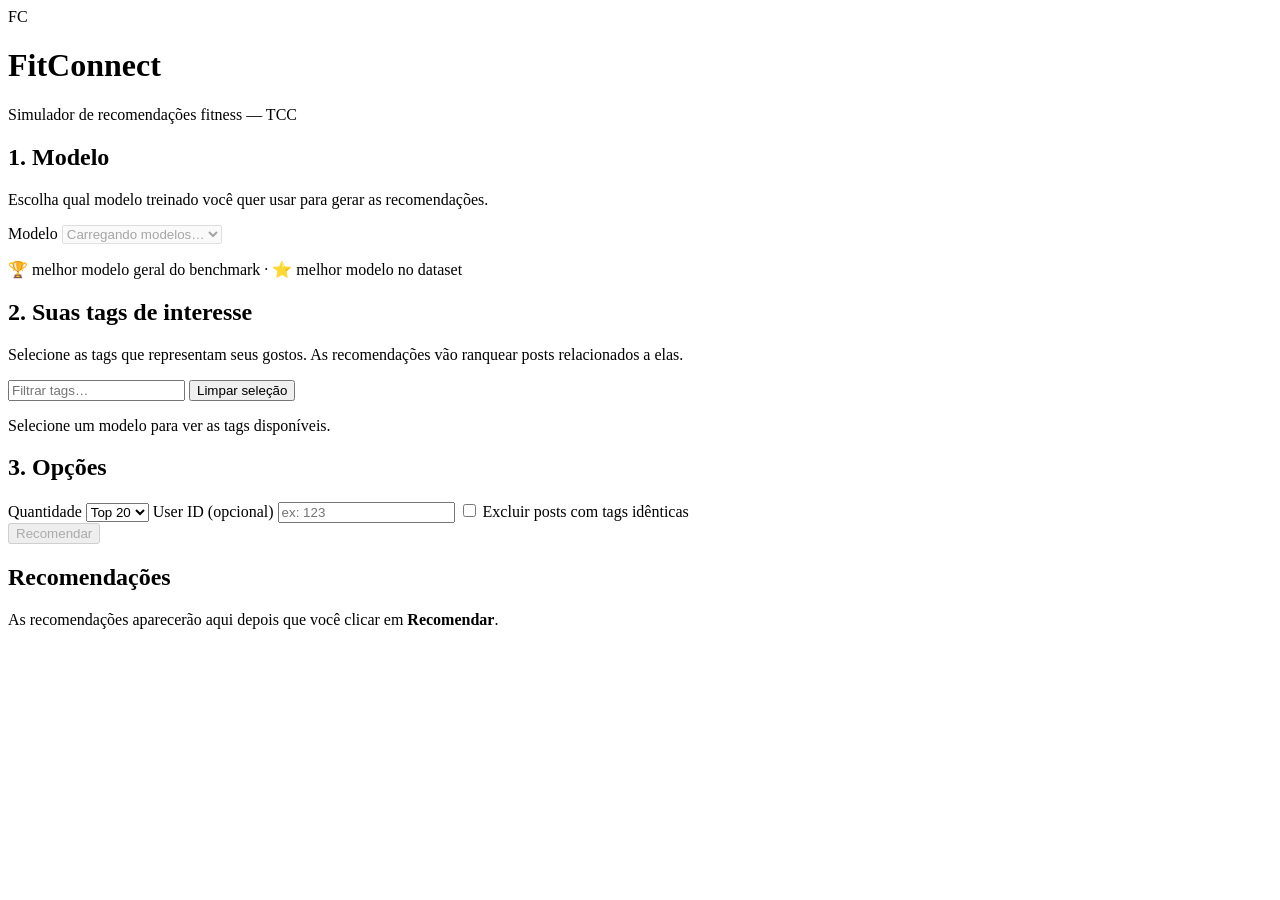
==== simulador/templates/index.html @ ba0a60af "Implementa simulador FitConnect com API FastAPI e frontend estático - Adiciona `api.py` para gerenci" ====
<!DOCTYPE html>
<html lang="pt-BR">
<head>
  <meta charset="UTF-8" />
  <meta name="viewport" content="width=device-width, initial-scale=1.0" />
  <title>FitConnect — Simulador de Recomendações</title>
  <link rel="stylesheet" href="/static/style.css" />
</head>
<body>
  <header class="topbar">
    <div class="brand">
      <span class="logo">FC</span>
      <div>
        <h1>FitConnect</h1>
        <p class="subtitle">Simulador de recomendações fitness — TCC</p>
      </div>
    </div>
  </header>

  <main class="container">
    <section class="card config">
      <h2>1. Modelo</h2>
      <p class="hint">Escolha qual modelo treinado você quer usar para gerar as recomendações.</p>
      <label for="model-select" class="sr-only">Modelo</label>
      <select id="model-select" disabled>
        <option>Carregando modelos…</option>
      </select>
      <p class="legend">🏆 melhor modelo geral do benchmark · ⭐ melhor modelo no dataset</p>
      <div id="model-info" class="model-info"></div>
    </section>

    <section class="card config">
      <h2>2. Suas tags de interesse</h2>
      <p class="hint">Selecione as tags que representam seus gostos. As recomendações vão ranquear posts relacionados a elas.</p>
      <div class="tag-controls">
        <input
          type="search"
          id="tag-search"
          placeholder="Filtrar tags…"
          autocomplete="off"
        />
        <button id="clear-tags" type="button" class="link-button">Limpar seleção</button>
      </div>
      <div id="tags-container" class="tags-container">
        <p class="placeholder">Selecione um modelo para ver as tags disponíveis.</p>
      </div>
      <p id="tags-summary" class="tags-summary"></p>
    </section>

    <section class="card config">
      <h2>3. Opções</h2>
      <div class="options-grid">
        <label>
          Quantidade
          <select id="top-k">
            <option value="5">Top 5</option>
            <option value="10">Top 10</option>
            <option value="20" selected>Top 20</option>
            <option value="50">Top 50</option>
          </select>
        </label>
        <label>
          User ID (opcional)
          <input id="user-id" type="number" placeholder="ex: 123" min="0" />
        </label>
        <label class="checkbox">
          <input id="excluir-exatas" type="checkbox" />
          Excluir posts com tags idênticas
        </label>
      </div>
      <button id="recommend-btn" type="button" class="primary" disabled>
        Recomendar
      </button>
    </section>

    <section class="card results">
      <header class="results-header">
        <h2>Recomendações</h2>
        <span id="results-meta" class="results-meta"></span>
      </header>
      <div id="results-container">
        <p class="placeholder">As recomendações aparecerão aqui depois que você clicar em <strong>Recomendar</strong>.</p>
      </div>
    </section>
  </main>

  <div id="toast" class="toast" hidden></div>

  <script src="/static/app.js"></script>
</body>
</html>
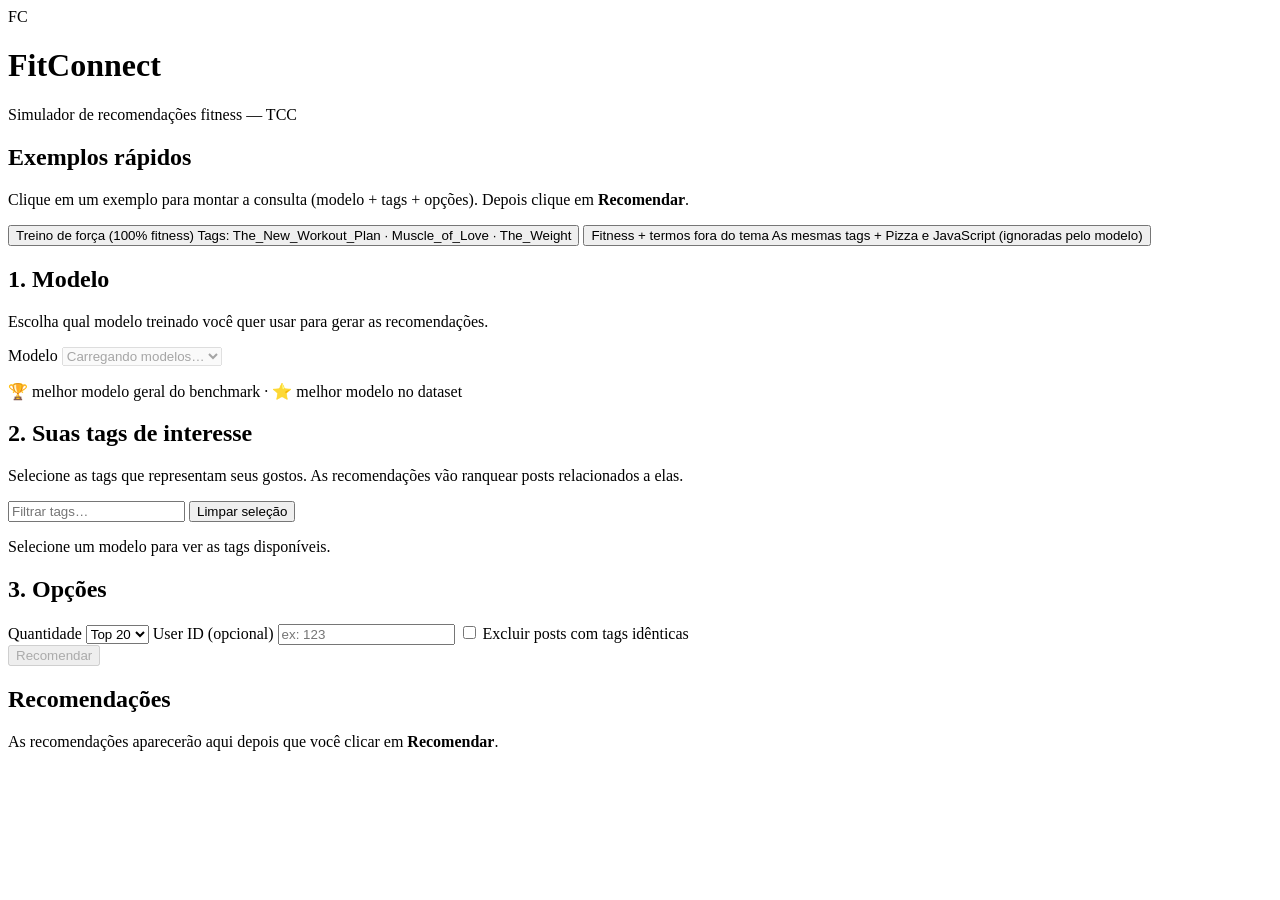
==== commit 091a9242: "Adiciona novos artigos à bibliografia e atualiza a tabela de resultados em principal.tex com métrica" ====
--- a/simulador/templates/index.html
+++ b/simulador/templates/index.html
@@ -18,6 +18,21 @@
   </header>
 
   <main class="container">
+    <section class="card">
+      <h2>Exemplos rápidos</h2>
+      <p class="hint">Clique em um exemplo para montar a consulta (modelo + tags + opções). Depois clique em <strong>Recomendar</strong>.</p>
+      <div class="use-cases">
+        <button type="button" class="use-case-btn" data-case="fitness_puro">
+          <span class="use-case-title">Treino de força (100% fitness)</span>
+          <span class="use-case-desc">Tags: The_New_Workout_Plan · Muscle_of_Love · The_Weight</span>
+        </button>
+        <button type="button" class="use-case-btn" data-case="fitness_mix">
+          <span class="use-case-title">Fitness + termos fora do tema</span>
+          <span class="use-case-desc">As mesmas tags + Pizza e JavaScript (ignoradas pelo modelo)</span>
+        </button>
+      </div>
+    </section>
+
     <section class="card config">
       <h2>1. Modelo</h2>
       <p class="hint">Escolha qual modelo treinado você quer usar para gerar as recomendações.</p>
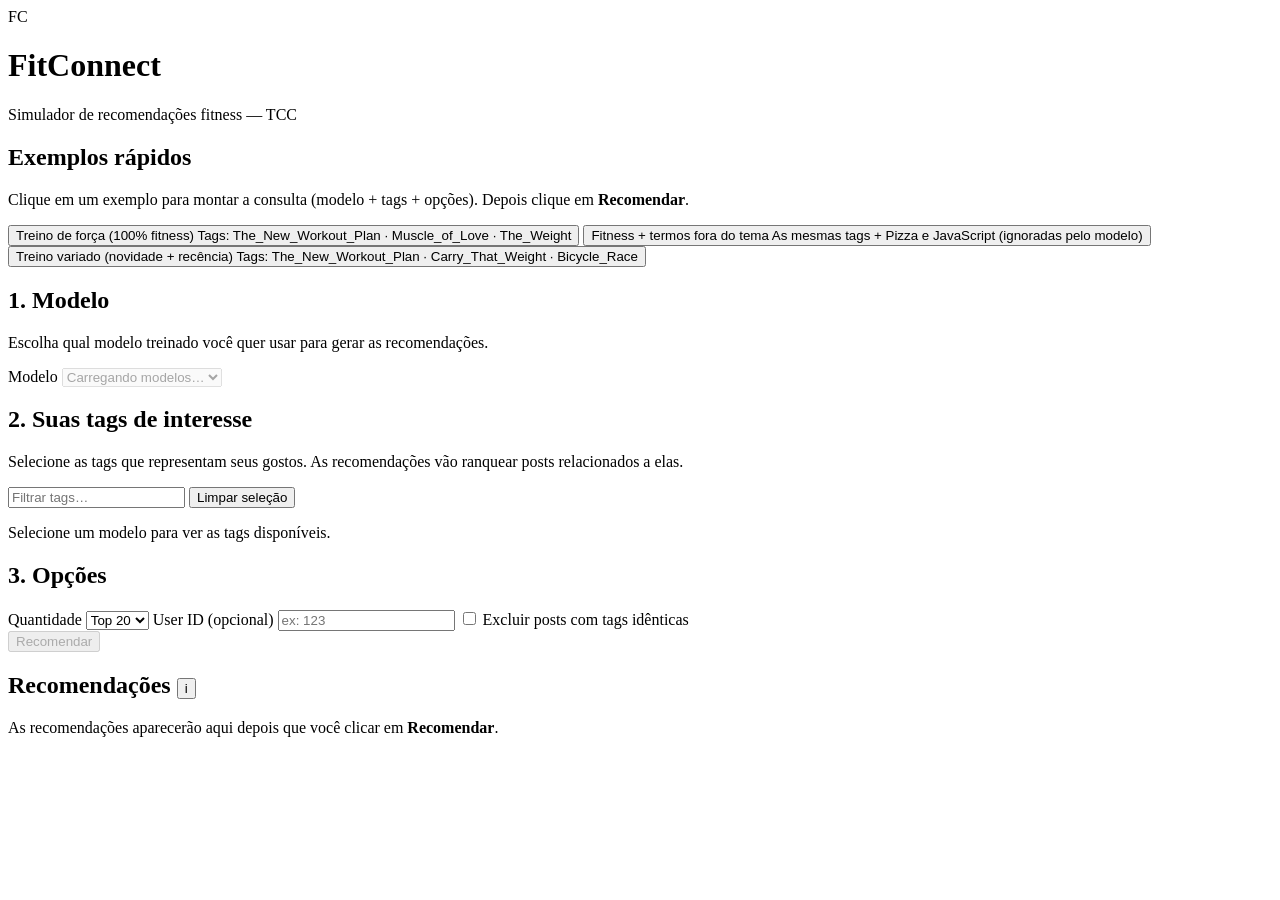
==== commit a56844e1: "Atualiza a bibliografia com a adição de artigos relevantes sobre avaliação de modelos de recomendaçã" ====
--- a/simulador/templates/index.html
+++ b/simulador/templates/index.html
@@ -30,6 +30,10 @@
           <span class="use-case-title">Fitness + termos fora do tema</span>
           <span class="use-case-desc">As mesmas tags + Pizza e JavaScript (ignoradas pelo modelo)</span>
         </button>
+        <button type="button" class="use-case-btn" data-case="fitness_descoberta">
+          <span class="use-case-title">Treino variado (novidade + recência)</span>
+          <span class="use-case-desc">Tags: The_New_Workout_Plan · Carry_That_Weight · Bicycle_Race</span>
+        </button>
       </div>
     </section>
 
@@ -40,7 +44,6 @@
       <select id="model-select" disabled>
         <option>Carregando modelos…</option>
       </select>
-      <p class="legend">🏆 melhor modelo geral do benchmark · ⭐ melhor modelo no dataset</p>
       <div id="model-info" class="model-info"></div>
     </section>
 
@@ -90,7 +93,15 @@
 
     <section class="card results">
       <header class="results-header">
-        <h2>Recomendações</h2>
+        <h2>
+          Recomendações
+          <button
+            type="button"
+            class="info-icon"
+            aria-label="O que é o número ao lado de cada recomendação"
+            data-tooltip="O número ao lado de cada item é o score de relevância calculado pelo modelo, em uma escala de 0 a 1. Quanto maior, mais o post combina com as tags escolhidas, considerando similaridade de conteúdo, coocorrência de tags, recência, popularidade e sinal social. Ele serve para ordenar a lista e não é uma porcentagem de acerto nem uma probabilidade."
+          >i</button>
+        </h2>
         <span id="results-meta" class="results-meta"></span>
       </header>
       <div id="results-container">
